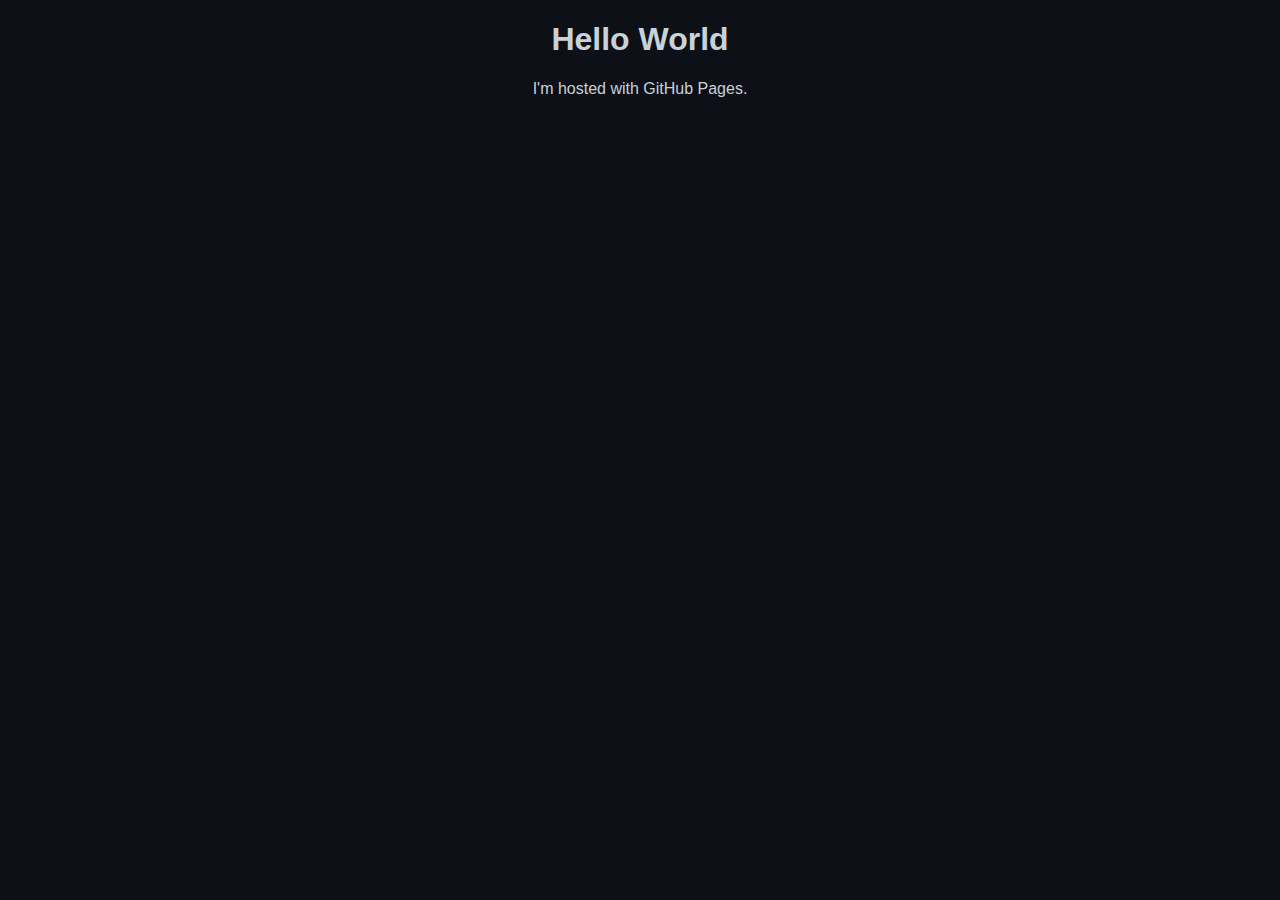
==== index.html @ 4a982475 "Practice" ====
<!DOCTYPE html>
<html lang="en">
<head>
    <meta charset="UTF-8">
    <meta name="viewport" content="width=device-width, initial-scale=1.0">
    <title>Blake Technologies LLC</title>
    <link rel="stylesheet" href="theme.css">
</head>
<body>
    <h1>Hello World</h1>
    <p>I'm hosted with GitHub Pages.</p>
</body>
</html>
---- theme.css ----
/* theme.css */
body {
    font-family: Arial, sans-serif;
    color: #c9d1d9;
    background-color: #0d1117;
    margin: 0;
    padding: 0;
}

h1, p {
    text-align: center;
}
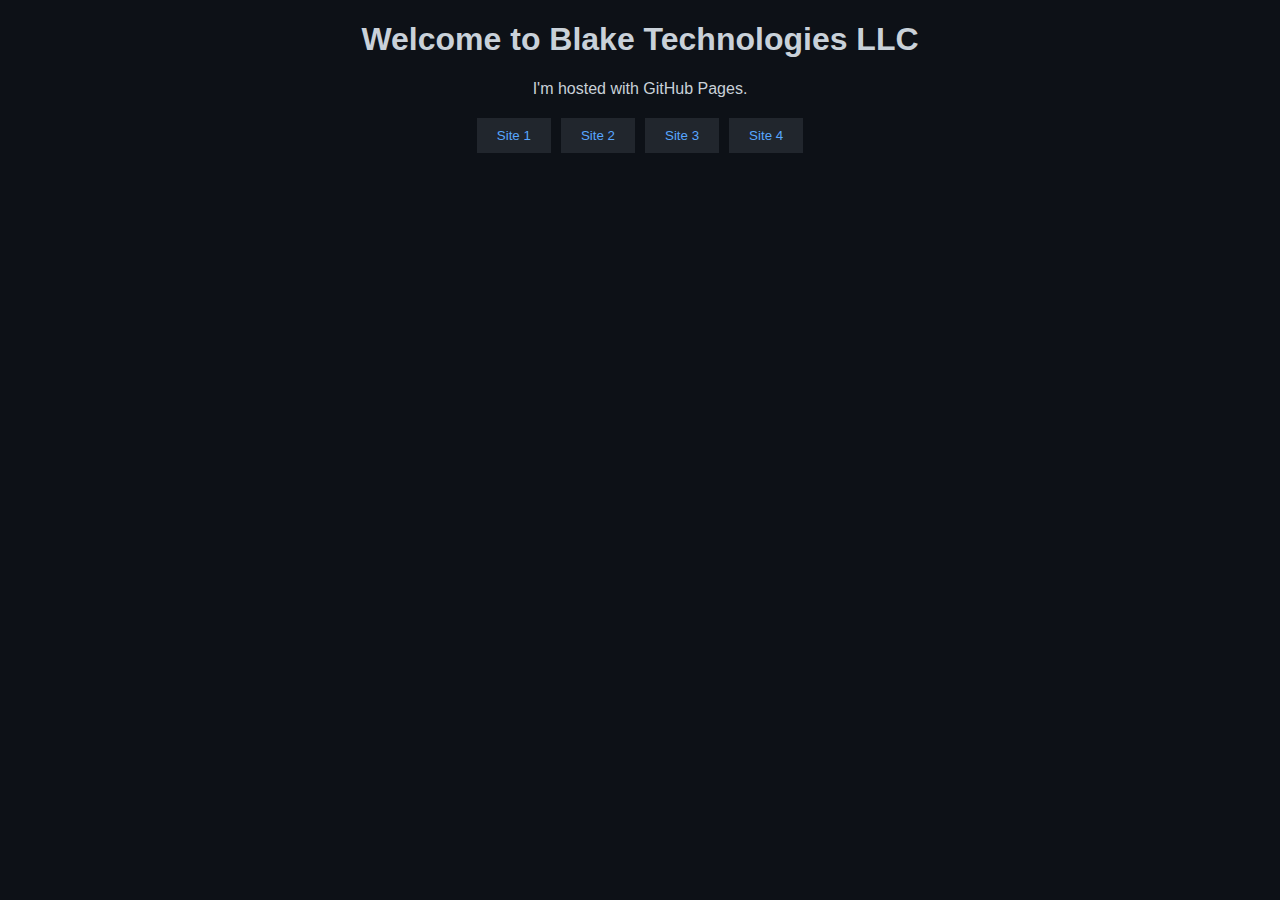
==== commit 0c495b89: "Buttons" ====
--- a/index.html
+++ b/index.html
@@ -7,7 +7,13 @@
     <link rel="stylesheet" href="theme.css">
 </head>
 <body>
-    <h1>Hello World</h1>
+    <h1>Welcome to Blake Technologies LLC</h1>
     <p>I'm hosted with GitHub Pages.</p>
+    <div class="buttons">
+        <a href="site1.html"><button>Site 1</button></a>
+        <a href="site2.html"><button>Site 2</button></a>
+        <a href="site3.html"><button>Site 3</button></a>
+        <a href="site4.html"><button>Site 4</button></a>
+    </div>
 </body>
 </html>--- a/theme.css
+++ b/theme.css
@@ -9,4 +9,23 @@
 
 h1, p {
     text-align: center;
+}
+
+.buttons {
+    display: flex;
+    justify-content: center;
+    gap: 10px;
+    margin-top: 20px;
+}
+
+button {
+    background-color: #21262d;
+    color: #58a6ff;
+    border: none;
+    padding: 10px 20px;
+    cursor: pointer;
+}
+
+button:hover {
+    background-color: #30363d;
 }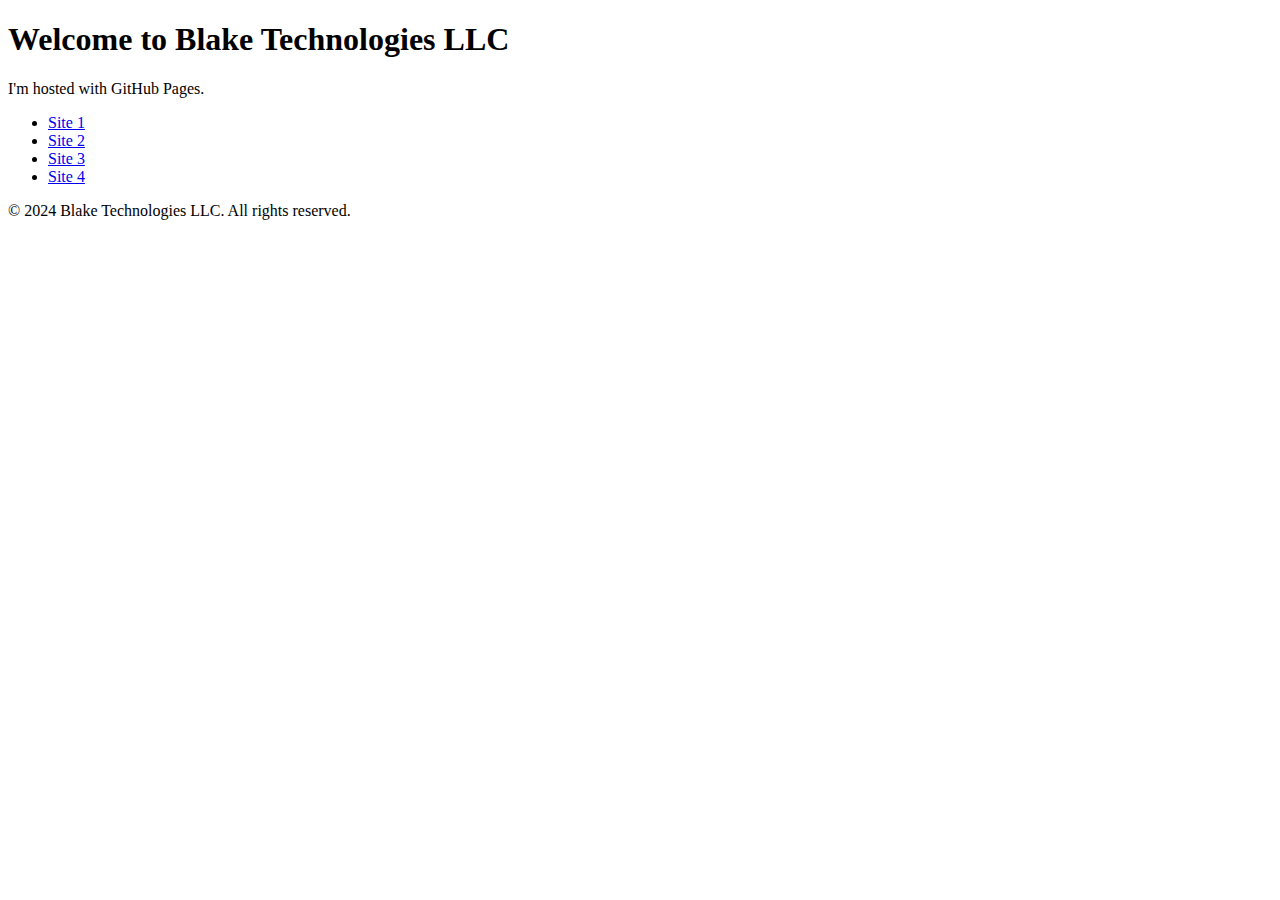
==== commit 0f2cd71a: "More Learning" ====
--- a/index.html
+++ b/index.html
@@ -4,16 +4,25 @@
     <meta charset="UTF-8">
     <meta name="viewport" content="width=device-width, initial-scale=1.0">
     <title>Blake Technologies LLC</title>
-    <link rel="stylesheet" href="theme.css">
+    <link rel="stylesheet" href="styles.css">
 </head>
 <body>
-    <h1>Welcome to Blake Technologies LLC</h1>
-    <p>I'm hosted with GitHub Pages.</p>
-    <div class="buttons">
-        <a href="site1.html"><button>Site 1</button></a>
-        <a href="site2.html"><button>Site 2</button></a>
-        <a href="site3.html"><button>Site 3</button></a>
-        <a href="site4.html"><button>Site 4</button></a>
-    </div>
+    <header>
+        <h1>Welcome to Blake Technologies LLC</h1>
+    </header>
+    <main>
+        <p>I'm hosted with GitHub Pages.</p>
+        <nav>
+            <ul class="button-list">
+                <li><a href="site1.html" class="button">Site 1</a></li>
+                <li><a href="site2.html" class="button">Site 2</a></li>
+                <li><a href="site3.html" class="button">Site 3</a></li>
+                <li><a href="site4.html" class="button">Site 4</a></li>
+            </ul>
+        </nav>
+    </main>
+    <footer>
+        <p>&copy; 2024 Blake Technologies LLC. All rights reserved.</p>
+    </footer>
 </body>
 </html>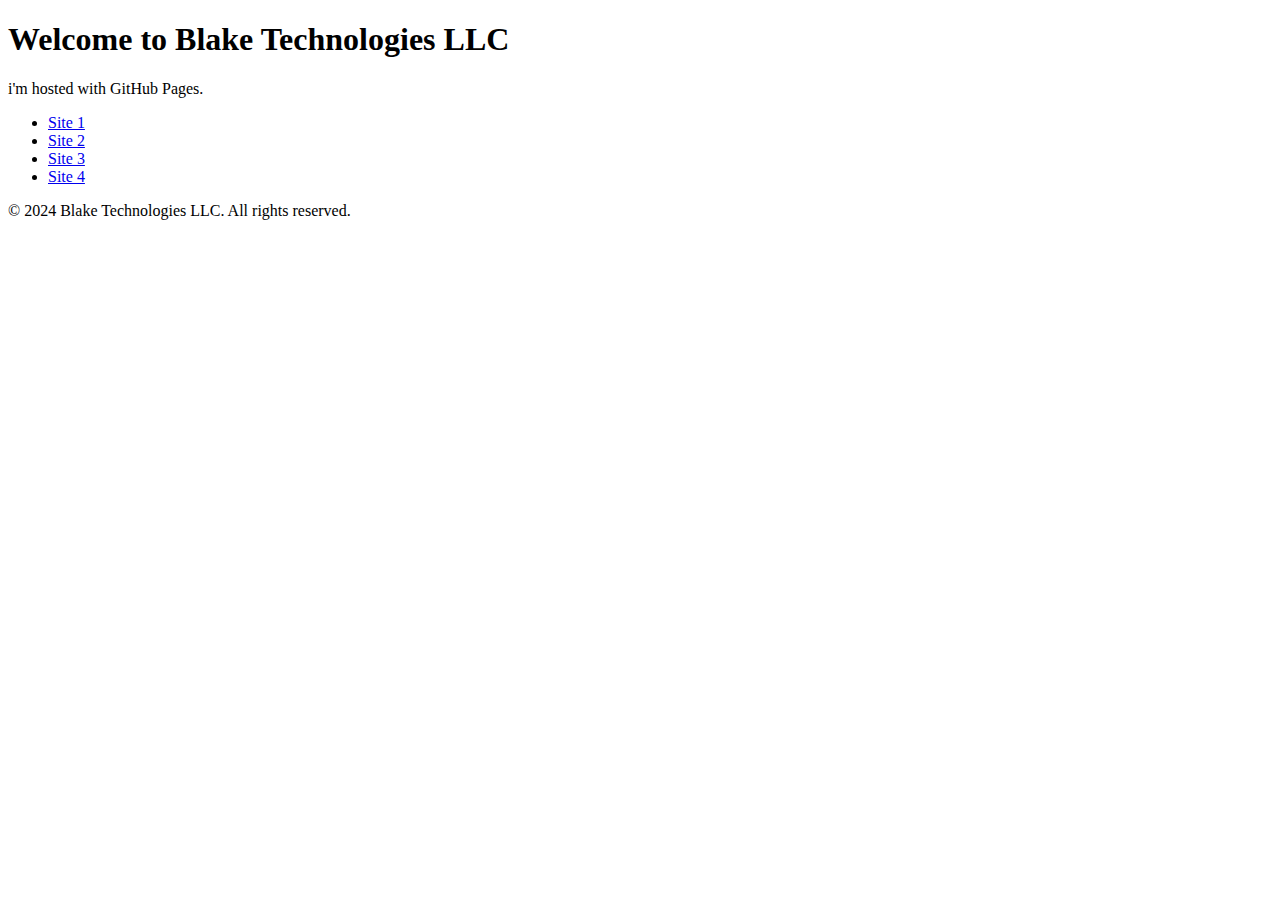
==== commit f6bf45b0: "asd" ====
--- a/index.html
+++ b/index.html
@@ -11,13 +11,13 @@
         <h1>Welcome to Blake Technologies LLC</h1>
     </header>
     <main>
-        <p>I'm hosted with GitHub Pages.</p>
+        <p>i'm hosted with GitHub Pages.</p>
         <nav>
             <ul class="button-list">
-                <li><a href="site1.html" class="button">Site 1</a></li>
-                <li><a href="site2.html" class="button">Site 2</a></li>
-                <li><a href="site3.html" class="button">Site 3</a></li>
-                <li><a href="site4.html" class="button">Site 4</a></li>
+                <li><a href="about.html" class="button">Site 1</a></li>
+                <li><a href="services.html" class="button">Site 2</a></li>
+                <li><a href="contact.html" class="button">Site 3</a></li>
+                <li><a href="portfolio.html" class="button">Site 4</a></li>
             </ul>
         </nav>
     </main>
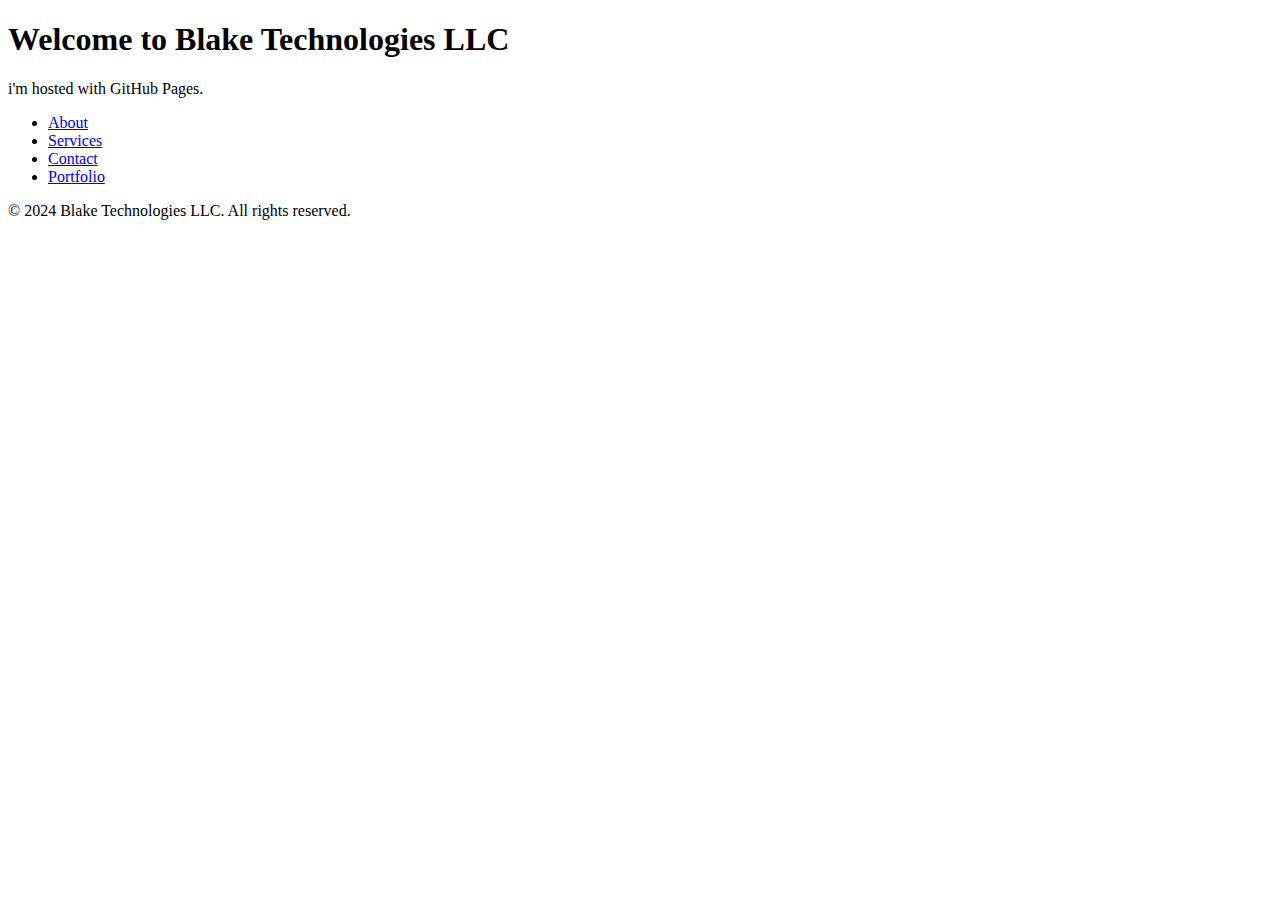
==== commit 10901ddc: "asd" ====
--- a/index.html
+++ b/index.html
@@ -14,10 +14,10 @@
         <p>i'm hosted with GitHub Pages.</p>
         <nav>
             <ul class="button-list">
-                <li><a href="about.html" class="button">Site 1</a></li>
-                <li><a href="services.html" class="button">Site 2</a></li>
-                <li><a href="contact.html" class="button">Site 3</a></li>
-                <li><a href="portfolio.html" class="button">Site 4</a></li>
+                <li><a href="About.html" class="button">About</a></li>
+                <li><a href="Services.html" class="button">Services</a></li>
+                <li><a href="Contact.html" class="button">Contact</a></li>
+                <li><a href="Portfolio.html" class="button">Portfolio</a></li>
             </ul>
         </nav>
     </main>
